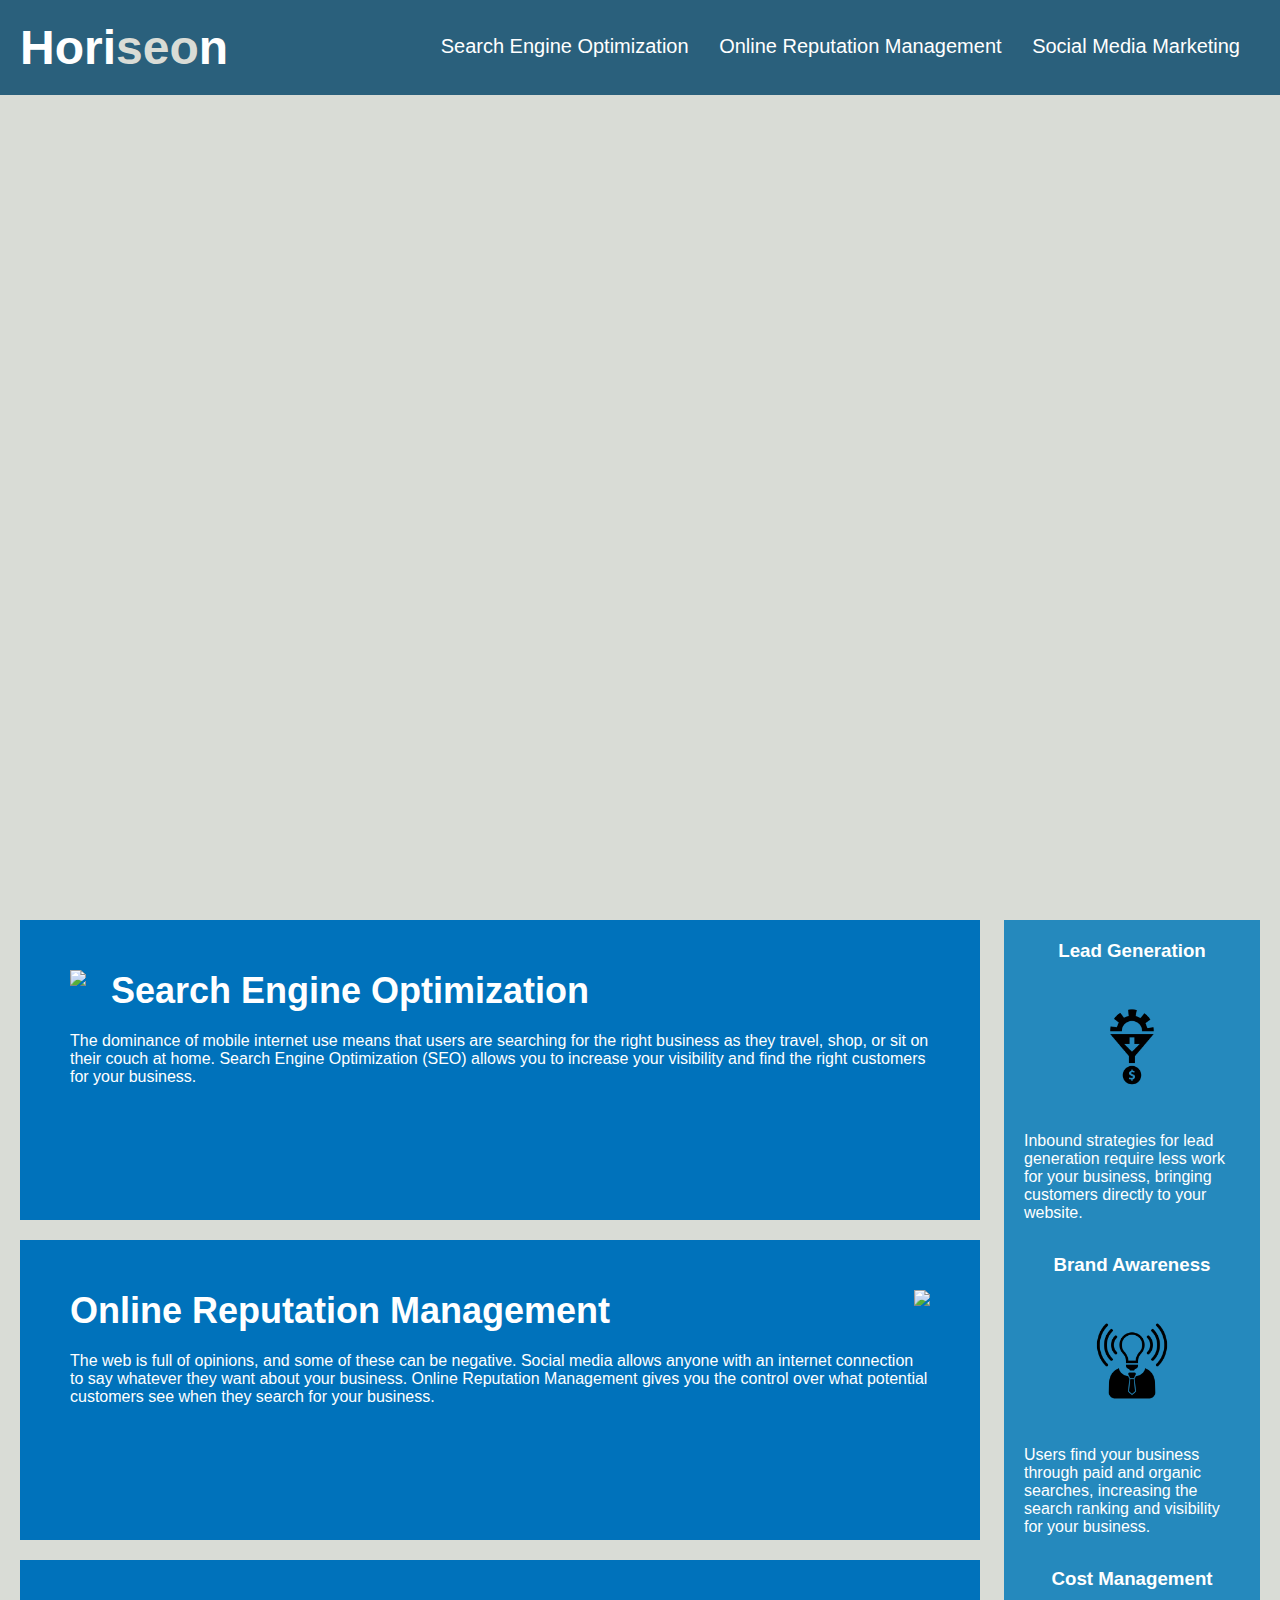
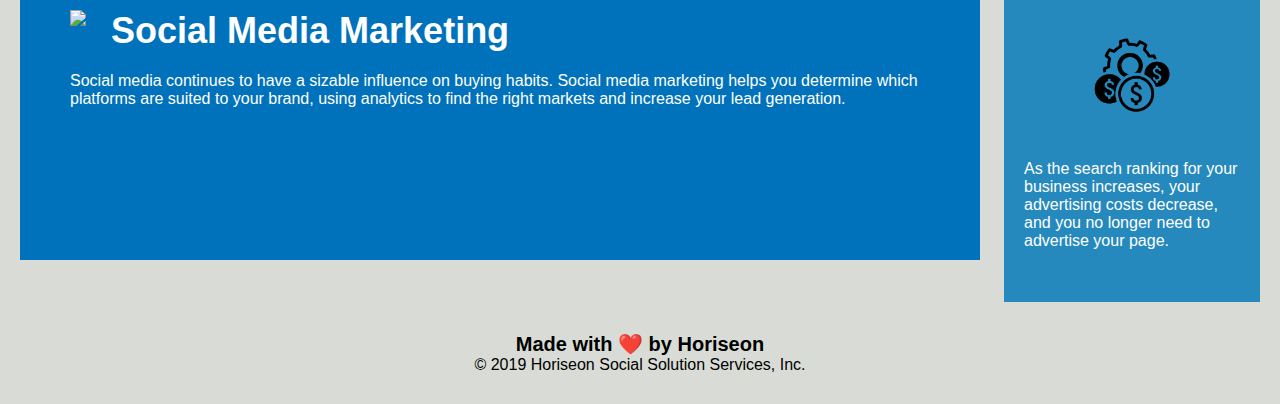
==== Develop/index.html @ 1f44a31e "update readme" ====
<!DOCTYPE html>
<html lang="en-us">

<head>
    <meta charset="UTF-8" />
    <link rel="stylesheet" href="./assets/css/style.css">
    <title>website</title>
</head>

<body>
    <div class="header">
        <h1>Hori<span class="seo">seo</span>n</h1>
        <div>
            <ul>
                <li>
                    <a href="#search-engine-optimization">Search Engine Optimization</a>
                </li>
                <li>
                    <a href="#online-reputation-management">Online Reputation Management</a>
                </li>
                <li>
                    <a href="#social-media-marketing">Social Media Marketing</a>
                </li>
            </ul>
        </div>
    </div>
    <div class="hero"></div>
    <div class="content">
        <div class="search-engine-optimization">
            <img src="./assets/images/search-engine-optimization.jpg" class="float-left" />
            <h2>Search Engine Optimization</h2>
            <p>
                The dominance of mobile internet use means that users are searching for the right business as they travel, shop, or sit on their couch at home. Search Engine Optimization (SEO) allows you to increase your visibility and find the right customers for your business.
            </p>
        </div>
        <div id="online-reputation-management" class="online-reputation-management">
            <img src="./assets/images/online-reputation-management.jpg" class="float-right" />
            <h2>Online Reputation Management</h2>
            <p>
                The web is full of opinions, and some of these can be negative. Social media allows anyone with an internet connection to say whatever they want about your business. Online Reputation Management gives you the control over what potential customers see when they search for your business.
            </p>
        </div>
        <div id="social-media-marketing" class="social-media-marketing">
            <img src="./assets/images/social-media-marketing.jpg" class="float-left" />
            <h2>Social Media Marketing</h2>
            <p>
                Social media continues to have a sizable influence on buying habits. Social media marketing helps you determine which platforms are suited to your brand, using analytics to find the right markets and increase your lead generation.
            </p>
        </div>
    </div>
    <div class="benefits">
        <div class="benefit-lead">
            <h3>Lead Generation</h3>
            <img src="./assets/images/lead-generation.png" />
            <p>
                Inbound strategies for lead generation require less work for your business, bringing customers directly to your website.
            </p>
        </div>
        <div class="benefit-brand">
            <h3>Brand Awareness</h3>
            <img src="./assets/images/brand-awareness.png" />
            <p>
                Users find your business through paid and organic searches, increasing the search ranking and visibility for your business.
            </p>
        </div>
        <div class="benefit-cost">
            <h3>Cost Management</h3>
            <img src="./assets/images/cost-management.png"></img>
            <p>
                As the search ranking for your business increases, your advertising costs decrease, and you no longer need to advertise your page.
            </p>
        </div>
    </div>
    <div class="footer">
        <h2>Made with ❤️️ by Horiseon</h2>
        <p>
            &copy; 2019 Horiseon Social Solution Services, Inc.
        </p>
    </div>
</body>

</html>
---- Develop/assets/css/style.css ----
* {
    box-sizing: border-box;
    padding: 0;
    margin: 0;
}

body {
    background-color: #d9dcd6;
}

.header {
    padding: 20px;
    font-family: 'Trebuchet MS', 'Lucida Sans Unicode', 'Lucida Grande', 'Lucida Sans', Arial, sans-serif;
    background-color: #2a607c;
    color: #ffffff;
}

.header h1 {
    display: inline-block;
    font-size: 48px;
}

.header h1 .seo {
    color: #d9dcd6;
}

.header div {
    padding-top: 15px;
    margin-right: 20px;
    float: right;
    font-family: 'Gill Sans', 'Gill Sans MT', Calibri, 'Trebuchet MS', sans-serif;
    font-size: 20px;
}

.header div ul {
    list-style-type: none;
}

.header div ul li {
    display: inline-block;
    margin-left: 25px;
}

a {
    color: #ffffff;
    text-decoration: none;
}

p {
    font-size: 16px;
}

.hero {
    height: 800px;
    width: 100%;
    margin-bottom: 25px;
    background-image: url("../images/digital-marketing-meeting.jpg");
    background-size: cover;
    background-position: center;
}

.float-left {
    float: left;
    margin-right: 25px;
}

.float-right {
    float: right;
    margin-left: 25px;
}

.content {
    width: 75%;
    display: inline-block;
    margin-left: 20px;
}

.benefits {
    margin-right: 20px;
    padding: 20px;
    clear: both;
    float: right;
    width: 20%;
    height: 100%;
    font-family: 'Gill Sans', 'Gill Sans MT', Calibri, 'Trebuchet MS', sans-serif;
    background-color: #2589bd;
}

.benefit-lead {
    margin-bottom: 32px;
    color: #ffffff;
}

.benefit-brand {
    margin-bottom: 32px;
    color: #ffffff;
}

.benefit-cost {
    margin-bottom: 32px;
    color: #ffffff;
}

.benefit-lead h3 {
    margin-bottom: 10px;
    text-align: center;
}

.benefit-brand h3 {
    margin-bottom: 10px;
    text-align: center;
}

.benefit-cost h3 {
    margin-bottom: 10px;
    text-align: center;
}

.benefit-lead img {
    display: block;
    margin: 10px auto;
    max-width: 150px;
}

.benefit-brand img {
    display: block;
    margin: 10px auto;
    max-width: 150px;
}

.benefit-cost img {
    display: block;
    margin: 10px auto;
    max-width: 150px;
}

.search-engine-optimization {
    margin-bottom: 20px;
    padding: 50px;
    height: 300px;
    font-family: 'Gill Sans', 'Gill Sans MT', Calibri, 'Trebuchet MS', sans-serif;
    background-color: #0072bb;
    color: #ffffff;
}

.online-reputation-management {
    margin-bottom: 20px;
    padding: 50px;
    height: 300px;
    font-family: 'Gill Sans', 'Gill Sans MT', Calibri, 'Trebuchet MS', sans-serif;
    background-color: #0072bb;
    color: #ffffff;
}

.social-media-marketing {
    margin-bottom: 20px;
    padding: 50px;
    height: 300px;
    font-family: 'Gill Sans', 'Gill Sans MT', Calibri, 'Trebuchet MS', sans-serif;
    background-color: #0072bb;
    color: #ffffff;
}

.search-engine-optimization img {
    max-height: 200px;
}

.online-reputation-management img {
    max-height: 200px;
}

.social-media-marketing img {
    max-height: 200px;
}

.search-engine-optimization h2 {
    margin-bottom: 20px;
    font-size: 36px;
}

.online-reputation-management h2 {
    margin-bottom: 20px;
    font-size: 36px;
}

.social-media-marketing h2 {
    margin-bottom: 20px;
    font-size: 36px;
}

.footer {
    padding: 30px;
    clear: both;
    font-family: 'Trebuchet MS', 'Lucida Sans Unicode', 'Lucida Grande', 'Lucida Sans', Arial, sans-serif;
    text-align: center;
}

.footer h2 {
    font-size: 20px;
}
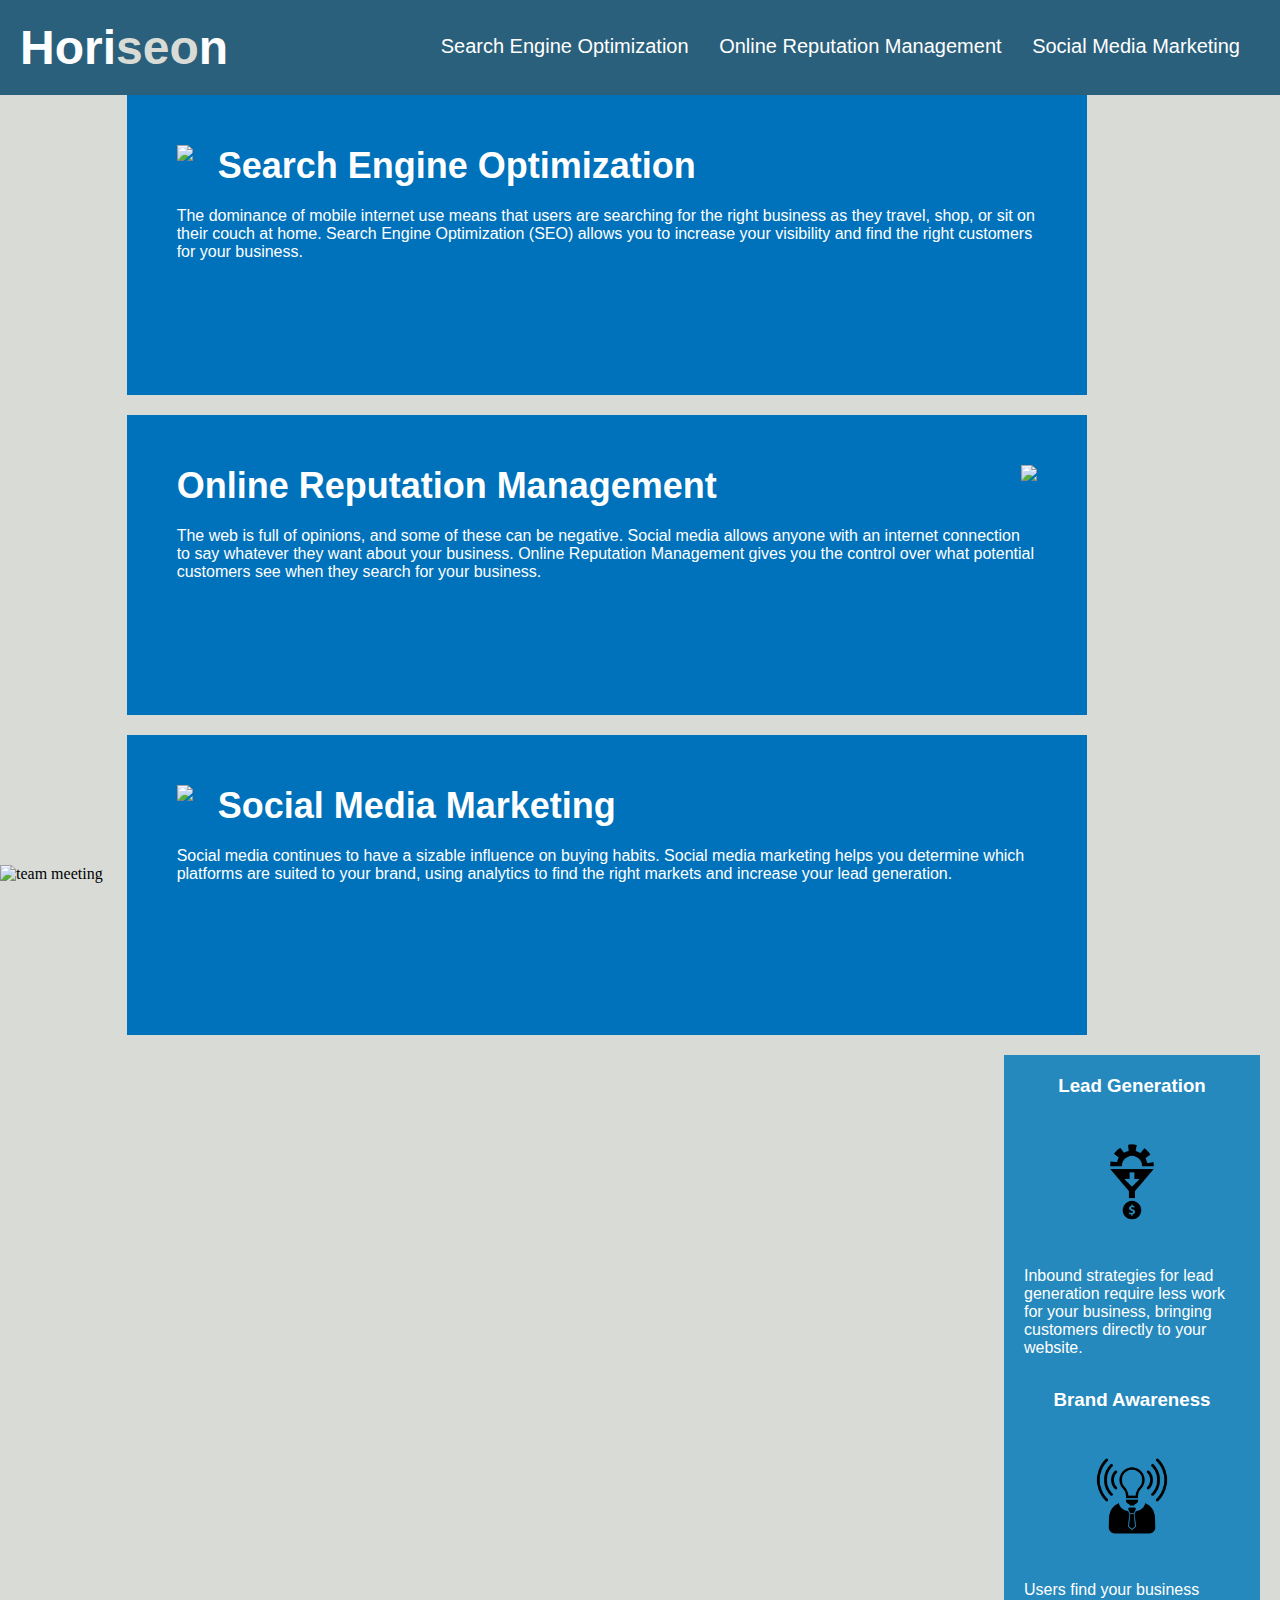
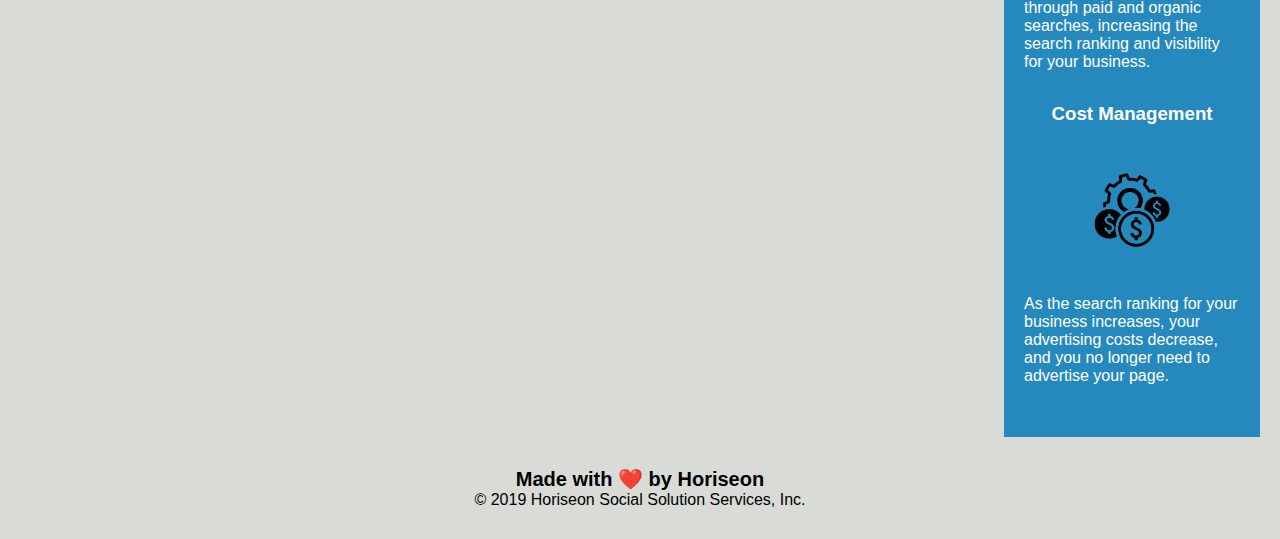
==== commit 56d8d0f1: "clean up html, css, and update readme to reflect completed work" ====
--- a/Develop/index.html
+++ b/Develop/index.html
@@ -4,13 +4,13 @@
 <head>
     <meta charset="UTF-8" />
     <link rel="stylesheet" href="./assets/css/style.css">
-    <title>website</title>
+    <title>Horiseon Social Solution Services, Inc.</title>
 </head>
 
 <body>
-    <div class="header">
-        <h1>Hori<span class="seo">seo</span>n</h1>
-        <div>
+    <header>
+        <h1>Hori<span class="logo-accent-color">seo</span>n</h1>
+        <nav>
             <ul>
                 <li>
                     <a href="#search-engine-optimization">Search Engine Optimization</a>
@@ -22,61 +22,60 @@
                     <a href="#social-media-marketing">Social Media Marketing</a>
                 </li>
             </ul>
-        </div>
-    </div>
-    <div class="hero"></div>
-    <div class="content">
-        <div class="search-engine-optimization">
+        </nav>
+    </header>
+	<img id="meeting-image" src="./assets/images/digital-marketing-meeting.jpg" alt="team meeting">
+    <main class="content">
+        <section>
             <img src="./assets/images/search-engine-optimization.jpg" class="float-left" />
             <h2>Search Engine Optimization</h2>
             <p>
                 The dominance of mobile internet use means that users are searching for the right business as they travel, shop, or sit on their couch at home. Search Engine Optimization (SEO) allows you to increase your visibility and find the right customers for your business.
             </p>
-        </div>
-        <div id="online-reputation-management" class="online-reputation-management">
+        </section>
+        <section>
             <img src="./assets/images/online-reputation-management.jpg" class="float-right" />
             <h2>Online Reputation Management</h2>
             <p>
                 The web is full of opinions, and some of these can be negative. Social media allows anyone with an internet connection to say whatever they want about your business. Online Reputation Management gives you the control over what potential customers see when they search for your business.
             </p>
-        </div>
-        <div id="social-media-marketing" class="social-media-marketing">
+        </section>
+        <section>
             <img src="./assets/images/social-media-marketing.jpg" class="float-left" />
             <h2>Social Media Marketing</h2>
             <p>
                 Social media continues to have a sizable influence on buying habits. Social media marketing helps you determine which platforms are suited to your brand, using analytics to find the right markets and increase your lead generation.
             </p>
-        </div>
-    </div>
-    <div class="benefits">
-        <div class="benefit-lead">
+        </section>
+    </main>
+    <aside>
+        <section class="benefit-lead">
             <h3>Lead Generation</h3>
             <img src="./assets/images/lead-generation.png" />
             <p>
                 Inbound strategies for lead generation require less work for your business, bringing customers directly to your website.
             </p>
-        </div>
-        <div class="benefit-brand">
+        </section>
+        <section class="benefit-brand">
             <h3>Brand Awareness</h3>
             <img src="./assets/images/brand-awareness.png" />
             <p>
                 Users find your business through paid and organic searches, increasing the search ranking and visibility for your business.
             </p>
-        </div>
-        <div class="benefit-cost">
+        </section>
+        <section class="benefit-cost">
             <h3>Cost Management</h3>
             <img src="./assets/images/cost-management.png"></img>
             <p>
                 As the search ranking for your business increases, your advertising costs decrease, and you no longer need to advertise your page.
             </p>
-        </div>
-    </div>
-    <div class="footer">
+        </section>
+    </aside>
+    <footer>
         <h2>Made with ❤️️ by Horiseon</h2>
         <p>
             &copy; 2019 Horiseon Social Solution Services, Inc.
         </p>
-    </div>
+    </footer>
 </body>
-
 </html>
--- a/Develop/assets/css/style.css
+++ b/Develop/assets/css/style.css
@@ -1,30 +1,47 @@
+/* all elements on page */
 * {
     box-sizing: border-box;
     padding: 0;
     margin: 0;
 }
 
+/* Set link color for whole page */
+a {
+    color: #ffffff;
+    text-decoration: none;
+}
+
+/* Set paragraph font size for whole page*/
+p {
+    font-size: 16px;
+}
+
+/* Begin body area */
 body {
     background-color: #d9dcd6;
 }
 
-.header {
+/* Begin header area */
+header {
     padding: 20px;
     font-family: 'Trebuchet MS', 'Lucida Sans Unicode', 'Lucida Grande', 'Lucida Sans', Arial, sans-serif;
     background-color: #2a607c;
     color: #ffffff;
 }
 
-.header h1 {
+/* all <h1> in <header> display and font properties */
+header h1 {
     display: inline-block;
     font-size: 48px;
 }
 
-.header h1 .seo {
+/* render accent color on "seo" portion of logo in <header> */
+header h1 .logo-accent-color {
     color: #d9dcd6;
 }
 
-.header div {
+/* nav elements properties */
+header nav{
     padding-top: 15px;
     margin-right: 20px;
     float: right;
@@ -32,50 +49,67 @@
     font-size: 20px;
 }
 
-.header div ul {
+/* remove bullet points from <ul> in <nav> in <header> */
+header nav ul {
     list-style-type: none;
 }
 
-.header div ul li {
+/* set display type and margin for <li>'s in <ul> */
+header nav ul li {
     display: inline-block;
     margin-left: 25px;
 }
+/* end header specific area */
 
-a {
-    color: #ffffff;
-    text-decoration: none;
+/* marketing meeting image under header */
+#meeting-image {
+    height: auto;
+    width: 100%;
+    margin-bottom: 25px;
 }
 
-p {
-    font-size: 16px;
-}
-
-.hero {
-    height: 800px;
-    width: 100%;
-    margin-bottom: 25px;
-    background-image: url("../images/digital-marketing-meeting.jpg");
-    background-size: cover;
-    background-position: center;
-}
-
-.float-left {
-    float: left;
-    margin-right: 25px;
-}
-
-.float-right {
-    float: right;
-    margin-left: 25px;
-}
-
-.content {
+/* properties for main element */
+main {
     width: 75%;
     display: inline-block;
     margin-left: 20px;
 }
 
-.benefits {
+/* all <sections> in <main> properties */
+main section {
+	margin-bottom: 20px;
+    padding: 50px;
+    height: 300px;
+    font-family: 'Gill Sans', 'Gill Sans MT', Calibri, 'Trebuchet MS', sans-serif;
+    background-color: #0072bb;
+    color: #ffffff;
+}
+
+/* all <img> in <section> in <main> properties */
+main section img {
+	max-height: 200px;
+}
+
+/* all <h2> in <section> in <main> properties */
+main section h2 {
+	margin-bottom: 20px;
+    font-size: 36px;
+}
+
+/* float image in section left */
+main section .float-left {
+    float: left;
+    margin-right: 25px;
+}
+
+/* float image in section right */
+main section .float-right {
+    float: right;
+    margin-left: 25px;
+}
+
+/* beginning of aside */
+aside {
     margin-right: 20px;
     padding: 20px;
     clear: both;
@@ -86,115 +120,36 @@
     background-color: #2589bd;
 }
 
-.benefit-lead {
-    margin-bottom: 32px;
+/* all <section> in <aside> properties */
+aside section {
+	margin-bottom: 32px;
     color: #ffffff;
 }
 
-.benefit-brand {
-    margin-bottom: 32px;
-    color: #ffffff;
-}
-
-.benefit-cost {
-    margin-bottom: 32px;
-    color: #ffffff;
-}
-
-.benefit-lead h3 {
-    margin-bottom: 10px;
+/* all <h3> in <section> in <aside> properties */
+aside section h3 {
+	margin-bottom: 10px;
     text-align: center;
 }
 
-.benefit-brand h3 {
-    margin-bottom: 10px;
-    text-align: center;
-}
-
-.benefit-cost h3 {
-    margin-bottom: 10px;
-    text-align: center;
-}
-
-.benefit-lead img {
-    display: block;
+/* all <img> in <section> in <aside> */
+aside section img {
+	display: block;
     margin: 10px auto;
     max-width: 150px;
 }
+/* end aside */
 
-.benefit-brand img {
-    display: block;
-    margin: 10px auto;
-    max-width: 150px;
-}
-
-.benefit-cost img {
-    display: block;
-    margin: 10px auto;
-    max-width: 150px;
-}
-
-.search-engine-optimization {
-    margin-bottom: 20px;
-    padding: 50px;
-    height: 300px;
-    font-family: 'Gill Sans', 'Gill Sans MT', Calibri, 'Trebuchet MS', sans-serif;
-    background-color: #0072bb;
-    color: #ffffff;
-}
-
-.online-reputation-management {
-    margin-bottom: 20px;
-    padding: 50px;
-    height: 300px;
-    font-family: 'Gill Sans', 'Gill Sans MT', Calibri, 'Trebuchet MS', sans-serif;
-    background-color: #0072bb;
-    color: #ffffff;
-}
-
-.social-media-marketing {
-    margin-bottom: 20px;
-    padding: 50px;
-    height: 300px;
-    font-family: 'Gill Sans', 'Gill Sans MT', Calibri, 'Trebuchet MS', sans-serif;
-    background-color: #0072bb;
-    color: #ffffff;
-}
-
-.search-engine-optimization img {
-    max-height: 200px;
-}
-
-.online-reputation-management img {
-    max-height: 200px;
-}
-
-.social-media-marketing img {
-    max-height: 200px;
-}
-
-.search-engine-optimization h2 {
-    margin-bottom: 20px;
-    font-size: 36px;
-}
-
-.online-reputation-management h2 {
-    margin-bottom: 20px;
-    font-size: 36px;
-}
-
-.social-media-marketing h2 {
-    margin-bottom: 20px;
-    font-size: 36px;
-}
-
-.footer {
+/* begin footer */
+footer {
     padding: 30px;
     clear: both;
     font-family: 'Trebuchet MS', 'Lucida Sans Unicode', 'Lucida Grande', 'Lucida Sans', Arial, sans-serif;
     text-align: center;
 }
 
-.footer h2 {
+/* <h2> in <footer> font size */
+footer h2 {
     font-size: 20px;
 }
+/* end footer */
